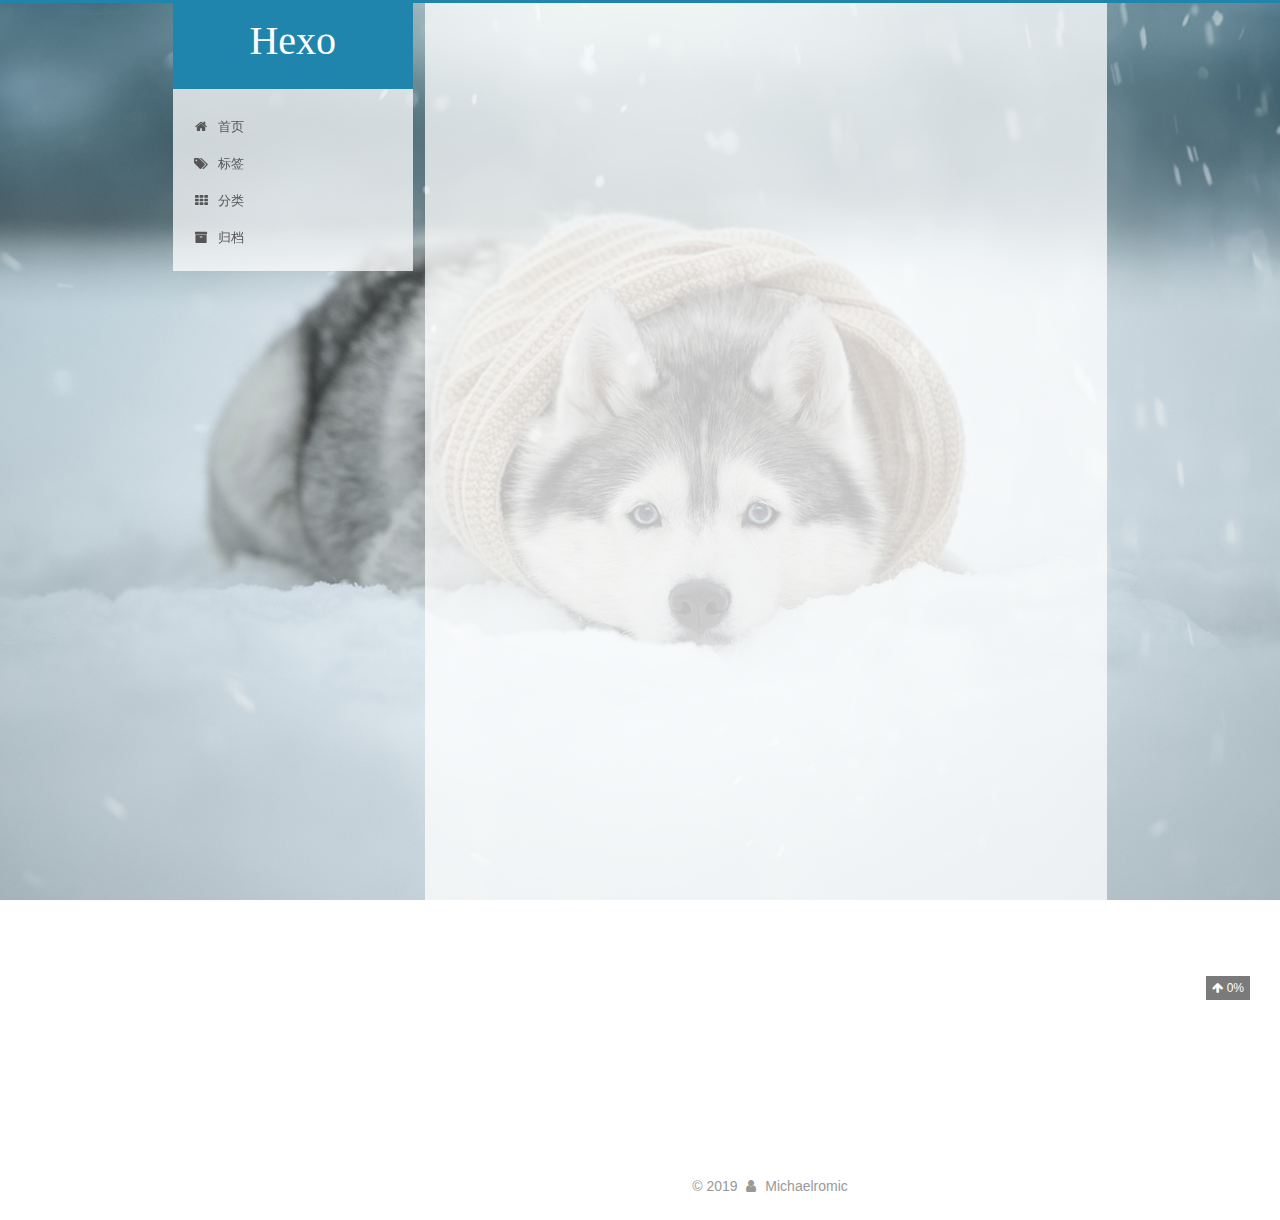
==== index.html @ 10922051 "Site updated: 2019-02-27 09:35:10" ====
<!DOCTYPE html>



  


<html class="theme-next pisces use-motion" lang="zh-Hans">
<head><meta name="generator" content="Hexo 3.8.0">
  <meta charset="UTF-8">
<meta http-equiv="X-UA-Compatible" content="IE=edge">
<meta name="viewport" content="width=device-width, initial-scale=1, maximum-scale=1">
<meta name="theme-color" content="#222">









<meta http-equiv="Cache-Control" content="no-transform">
<meta http-equiv="Cache-Control" content="no-siteapp">
















  
  
  <link href="/lib/fancybox/source/jquery.fancybox.css?v=2.1.5" rel="stylesheet" type="text/css">







<link href="/lib/font-awesome/css/font-awesome.min.css?v=4.6.2" rel="stylesheet" type="text/css">

<link href="/css/main.css?v=5.1.4" rel="stylesheet" type="text/css">


  <link rel="apple-touch-icon" sizes="180x180" href="/images/apple-touch-icon-next.png?v=5.1.4">


  <link rel="icon" type="image/png" sizes="32x32" href="/images/favicon-32x32-next.png?v=5.1.4">


  <link rel="icon" type="image/png" sizes="16x16" href="/images/favicon-16x16-next.png?v=5.1.4">


  <link rel="mask-icon" href="/images/logo.svg?v=5.1.4" color="#222">





  <meta name="keywords" content="Hexo, NexT">










<meta property="og:type" content="website">
<meta property="og:title" content="Hexo">
<meta property="og:url" content="http://yoursite.com/index.html">
<meta property="og:site_name" content="Hexo">
<meta property="og:locale" content="zh-Hans">
<meta name="twitter:card" content="summary">
<meta name="twitter:title" content="Hexo">



<script type="text/javascript" id="hexo.configurations">
  var NexT = window.NexT || {};
  var CONFIG = {
    root: '/',
    scheme: 'Pisces',
    version: '5.1.4',
    sidebar: {"position":"left","display":"post","offset":12,"b2t":false,"scrollpercent":true,"onmobile":false},
    fancybox: true,
    tabs: true,
    motion: {"enable":true,"async":false,"transition":{"post_block":"fadeIn","post_header":"slideDownIn","post_body":"slideDownIn","coll_header":"slideLeftIn","sidebar":"slideUpIn"}},
    duoshuo: {
      userId: '0',
      author: '博主'
    },
    algolia: {
      applicationID: '',
      apiKey: '',
      indexName: '',
      hits: {"per_page":10},
      labels: {"input_placeholder":"Search for Posts","hits_empty":"We didn't find any results for the search: ${query}","hits_stats":"${hits} results found in ${time} ms"}
    }
  };
</script>



  <link rel="canonical" href="http://yoursite.com/">





  <title>Hexo</title>
  








</head>

<body itemscope itemtype="http://schema.org/WebPage" lang="zh-Hans">

  
  
    
  

  <div class="container sidebar-position-left 
  page-home">
    <div class="headband"></div>

    <header id="header" class="header" itemscope itemtype="http://schema.org/WPHeader">
      <div class="header-inner"><div class="site-brand-wrapper">
  <div class="site-meta ">
    

    <div class="custom-logo-site-title">
      <a href="/" class="brand" rel="start">
        <span class="logo-line-before"><i></i></span>
        <span class="site-title">Hexo</span>
        <span class="logo-line-after"><i></i></span>
      </a>
    </div>
      
        <p class="site-subtitle"></p>
      
  </div>

  <div class="site-nav-toggle">
    <button>
      <span class="btn-bar"></span>
      <span class="btn-bar"></span>
      <span class="btn-bar"></span>
    </button>
  </div>
</div>

<nav class="site-nav">
  

  
    <ul id="menu" class="menu">
      
        
        <li class="menu-item menu-item-home">
          <a href="/" rel="section">
            
              <i class="menu-item-icon fa fa-fw fa-home"></i> <br>
            
            首页
          </a>
        </li>
      
        
        <li class="menu-item menu-item-tags">
          <a href="/tags/" rel="section">
            
              <i class="menu-item-icon fa fa-fw fa-tags"></i> <br>
            
            标签
          </a>
        </li>
      
        
        <li class="menu-item menu-item-categories">
          <a href="/categories/" rel="section">
            
              <i class="menu-item-icon fa fa-fw fa-th"></i> <br>
            
            分类
          </a>
        </li>
      
        
        <li class="menu-item menu-item-archives">
          <a href="/archives/" rel="section">
            
              <i class="menu-item-icon fa fa-fw fa-archive"></i> <br>
            
            归档
          </a>
        </li>
      

      
    </ul>
  

  
</nav>



 </div>
    </header>

    <main id="main" class="main">
      <div class="main-inner">
        <div class="content-wrap">
          <div id="content" class="content">
            
  <section id="posts" class="posts-expand">
    
      

  

  
  
  

  <article class="post post-type-normal" itemscope itemtype="http://schema.org/Article">
  
  
  
  <div class="post-block">
    <link itemprop="mainEntityOfPage" href="http://yoursite.com/2019/02/26/hello-world/">

    <span hidden itemprop="author" itemscope itemtype="http://schema.org/Person">
      <meta itemprop="name" content="Michaelromic">
      <meta itemprop="description" content>
      <meta itemprop="image" content="/images/avatar.jpg">
    </span>

    <span hidden itemprop="publisher" itemscope itemtype="http://schema.org/Organization">
      <meta itemprop="name" content="Hexo">
    </span>

    
      <header class="post-header">

        
        
          <h1 class="post-title" itemprop="name headline">
                
                <a class="post-title-link" href="/2019/02/26/hello-world/" itemprop="url">Hello World</a></h1>
        

        <div class="post-meta">
          <span class="post-time">
            
              <span class="post-meta-item-icon">
                <i class="fa fa-calendar-o"></i>
              </span>
              
                <span class="post-meta-item-text">发表于</span>
              
              <time title="创建于" itemprop="dateCreated datePublished" datetime="2019-02-26T15:35:33+08:00">
                2019-02-26
              </time>
            

            

            
          </span>

          

          
            
          

          
          

          

          

          

        </div>
      </header>
    

    
    
    
    <div class="post-body" itemprop="articleBody">

      
      

      
        
          
            <p>Welcome to <a href="https://hexo.io/" target="_blank" rel="noopener">Hexo</a>! This is your very first post. Check <a href="https://hexo.io/docs/" target="_blank" rel="noopener">documentation</a> for more info. If you get any problems when using Hexo, you can find the answer in <a href="https://hexo.io/docs/troubleshooting.html" target="_blank" rel="noopener">troubleshooting</a> or you can ask me on <a href="https://github.com/hexojs/hexo/issues" target="_blank" rel="noopener">GitHub</a>.</p>
<h2 id="Quick-Start"><a href="#Quick-Start" class="headerlink" title="Quick Start"></a>Quick Start</h2><h3 id="Create-a-new-post"><a href="#Create-a-new-post" class="headerlink" title="Create a new post"></a>Create a new post</h3><figure class="highlight bash"><table><tr><td class="gutter"><pre><span class="line">1</span><br></pre></td><td class="code"><pre><span class="line">$ hexo new <span class="string">"My New Post"</span></span><br></pre></td></tr></table></figure>
<p>More info: <a href="https://hexo.io/docs/writing.html" target="_blank" rel="noopener">Writing</a></p>
<h3 id="Run-server"><a href="#Run-server" class="headerlink" title="Run server"></a>Run server</h3><figure class="highlight bash"><table><tr><td class="gutter"><pre><span class="line">1</span><br></pre></td><td class="code"><pre><span class="line">$ hexo server</span><br></pre></td></tr></table></figure>
<p>More info: <a href="https://hexo.io/docs/server.html" target="_blank" rel="noopener">Server</a></p>
<h3 id="Generate-static-files"><a href="#Generate-static-files" class="headerlink" title="Generate static files"></a>Generate static files</h3><figure class="highlight bash"><table><tr><td class="gutter"><pre><span class="line">1</span><br></pre></td><td class="code"><pre><span class="line">$ hexo generate</span><br></pre></td></tr></table></figure>
<p>More info: <a href="https://hexo.io/docs/generating.html" target="_blank" rel="noopener">Generating</a></p>
<h3 id="Deploy-to-remote-sites"><a href="#Deploy-to-remote-sites" class="headerlink" title="Deploy to remote sites"></a>Deploy to remote sites</h3><figure class="highlight bash"><table><tr><td class="gutter"><pre><span class="line">1</span><br></pre></td><td class="code"><pre><span class="line">$ hexo deploy</span><br></pre></td></tr></table></figure>
<p>More info: <a href="https://hexo.io/docs/deployment.html" target="_blank" rel="noopener">Deployment</a></p>

          
        
      
    </div>
    
    
    

    

    

    

    <footer class="post-footer">
      

      

      

      
      
        <div class="post-eof"></div>
      
    </footer>
  </div>
  
  
  
  </article>


    
  </section>

  


          </div>
          


          

        </div>
        
          
  
  <div class="sidebar-toggle">
    <div class="sidebar-toggle-line-wrap">
      <span class="sidebar-toggle-line sidebar-toggle-line-first"></span>
      <span class="sidebar-toggle-line sidebar-toggle-line-middle"></span>
      <span class="sidebar-toggle-line sidebar-toggle-line-last"></span>
    </div>
  </div>

  <aside id="sidebar" class="sidebar">
    
    <div class="sidebar-inner">

      

      

      <section class="site-overview-wrap sidebar-panel sidebar-panel-active">
        <div class="site-overview">
          <div class="site-author motion-element" itemprop="author" itemscope itemtype="http://schema.org/Person">
            
              <img class="site-author-image" itemprop="image" src="/images/avatar.jpg" alt="Michaelromic">
            
              <p class="site-author-name" itemprop="name">Michaelromic</p>
              <p class="site-description motion-element" itemprop="description"></p>
          </div>

          <nav class="site-state motion-element">

            
              <div class="site-state-item site-state-posts">
              
                <a href="/archives/">
              
                  <span class="site-state-item-count">1</span>
                  <span class="site-state-item-name">日志</span>
                </a>
              </div>
            

            

            

          </nav>

          

          
            <div class="links-of-author motion-element">
                
                  <span class="links-of-author-item">
                    <a href="https://github.com/Michaelromic" target="_blank" title="GitHub">
                      
                        <i class="fa fa-fw fa-github"></i>GitHub</a>
                  </span>
                
            </div>
          

          
          

          
          

          

        </div>
      </section>

      

      

    </div>
  </aside>


        
      </div>
    </main>

    <footer id="footer" class="footer">
      <div class="footer-inner">
        <div class="copyright">&copy; <span itemprop="copyrightYear">2019</span>
  <span class="with-love">
    <i class="fa fa-user"></i>
  </span>
  <span class="author" itemprop="copyrightHolder">Michaelromic</span>

  
</div>









        







        
      </div>
    </footer>

    
      <div class="back-to-top">
        <i class="fa fa-arrow-up"></i>
        
          <span id="scrollpercent"><span>0</span>%</span>
        
      </div>
    

    

  </div>

  

<script type="text/javascript">
  if (Object.prototype.toString.call(window.Promise) !== '[object Function]') {
    window.Promise = null;
  }
</script>









  












  
  
    <script type="text/javascript" src="/lib/jquery/index.js?v=2.1.3"></script>
  

  
  
    <script type="text/javascript" src="/lib/fastclick/lib/fastclick.min.js?v=1.0.6"></script>
  

  
  
    <script type="text/javascript" src="/lib/jquery_lazyload/jquery.lazyload.js?v=1.9.7"></script>
  

  
  
    <script type="text/javascript" src="/lib/velocity/velocity.min.js?v=1.2.1"></script>
  

  
  
    <script type="text/javascript" src="/lib/velocity/velocity.ui.min.js?v=1.2.1"></script>
  

  
  
    <script type="text/javascript" src="/lib/fancybox/source/jquery.fancybox.pack.js?v=2.1.5"></script>
  


  


  <script type="text/javascript" src="/js/src/utils.js?v=5.1.4"></script>

  <script type="text/javascript" src="/js/src/motion.js?v=5.1.4"></script>



  
  


  <script type="text/javascript" src="/js/src/affix.js?v=5.1.4"></script>

  <script type="text/javascript" src="/js/src/schemes/pisces.js?v=5.1.4"></script>



  

  


  <script type="text/javascript" src="/js/src/bootstrap.js?v=5.1.4"></script>



  


  




	





  





  












  





  

  

  

  
  

  

  

  

</body>
</html>
---- css/main.css ----
/* normalize.css v3.0.2 | MIT License | git.io/normalize */
html {
  font-family: sans-serif; /* 1 */
  -ms-text-size-adjust: 100%; /* 2 */
  -webkit-text-size-adjust: 100%; /* 2 */
}
body {
  margin: 0;
}
article,
aside,
details,
figcaption,
figure,
footer,
header,
hgroup,
main,
menu,
nav,
section,
summary {
  display: block;
}
audio,
canvas,
progress,
video {
  display: inline-block; /* 1 */
  vertical-align: baseline; /* 2 */
}
audio:not([controls]) {
  display: none;
  height: 0;
}
[hidden],
template {
  display: none;
}
a {
  background-color: transparent;
}
a:active,
a:hover {
  outline: 0;
}
abbr[title] {
  border-bottom: 1px dotted;
}
b,
strong {
  font-weight: bold;
}
dfn {
  font-style: italic;
}
h1 {
  font-size: 2em;
  margin: 0.67em 0;
}
mark {
  background: #ff0;
  color: #000;
}
small {
  font-size: 80%;
}
sub,
sup {
  font-size: 75%;
  line-height: 0;
  position: relative;
  vertical-align: baseline;
}
sup {
  top: -0.5em;
}
sub {
  bottom: -0.25em;
}
img {
  border: 0;
}
svg:not(:root) {
  overflow: hidden;
}
figure {
  margin: 1em 40px;
}
hr {
  -moz-box-sizing: content-box;
  box-sizing: content-box;
  height: 0;
}
pre {
  overflow: auto;
}
code,
kbd,
pre,
samp {
  font-family: monospace, monospace;
  font-size: 1em;
}
button,
input,
optgroup,
select,
textarea {
  color: inherit; /* 1 */
  font: inherit; /* 2 */
  margin: 0; /* 3 */
}
button {
  overflow: visible;
}
button,
select {
  text-transform: none;
}
button,
html input[type="button"],
input[type="reset"],
input[type="submit"] {
  -webkit-appearance: button; /* 2 */
  cursor: pointer; /* 3 */
}
button[disabled],
html input[disabled] {
  cursor: default;
}
button::-moz-focus-inner,
input::-moz-focus-inner {
  border: 0;
  padding: 0;
}
input {
  line-height: normal;
}
input[type="checkbox"],
input[type="radio"] {
  box-sizing: border-box; /* 1 */
  padding: 0; /* 2 */
}
input[type="number"]::-webkit-inner-spin-button,
input[type="number"]::-webkit-outer-spin-button {
  height: auto;
}
input[type="search"] {
  -webkit-appearance: textfield; /* 1 */
  -moz-box-sizing: content-box;
  -webkit-box-sizing: content-box; /* 2 */
  box-sizing: content-box;
}
input[type="search"]::-webkit-search-cancel-button,
input[type="search"]::-webkit-search-decoration {
  -webkit-appearance: none;
}
fieldset {
  border: 1px solid #c0c0c0;
  margin: 0 2px;
  padding: 0.35em 0.625em 0.75em;
}
legend {
  border: 0; /* 1 */
  padding: 0; /* 2 */
}
textarea {
  overflow: auto;
}
optgroup {
  font-weight: bold;
}
table {
  border-collapse: collapse;
  border-spacing: 0;
}
td,
th {
  padding: 0;
}
::selection {
  background: #262a30;
  color: #fff;
}
body {
  position: relative;
  font-family: 'Lato', "PingFang SC", "Microsoft YaHei", sans-serif;
  font-size: 14px;
  line-height: 2;
  color: #555;
  background: #f5f7f9;
}
@media (max-width: 767px) {
  body {
    padding-right: 0 !important;
  }
}
@media (min-width: 768px) and (max-width: 991px) {
  body {
    padding-right: 0 !important;
  }
}
@media (min-width: 1600px) {
  body {
    font-size: 16px;
  }
}
h1,
h2,
h3,
h4,
h5,
h6 {
  margin: 0;
  padding: 0;
  font-weight: bold;
  line-height: 1.5;
  font-family: 'Lato', "PingFang SC", "Microsoft YaHei", sans-serif;
}
h2,
h3,
h4,
h5,
h6 {
  margin: 20px 0 15px;
}
h1 {
  font-size: 22px;
}
@media (max-width: 767px) {
  h1 {
    font-size: 18px;
  }
}
h2 {
  font-size: 20px;
}
@media (max-width: 767px) {
  h2 {
    font-size: 16px;
  }
}
h3 {
  font-size: 18px;
}
@media (max-width: 767px) {
  h3 {
    font-size: 14px;
  }
}
h4 {
  font-size: 16px;
}
@media (max-width: 767px) {
  h4 {
    font-size: 12px;
  }
}
h5 {
  font-size: 14px;
}
@media (max-width: 767px) {
  h5 {
    font-size: 10px;
  }
}
h6 {
  font-size: 12px;
}
@media (max-width: 767px) {
  h6 {
    font-size: 8px;
  }
}
p {
  margin: 0 0 20px 0;
}
a {
  color: #555;
  text-decoration: none;
  outline: none;
  border-bottom: 1px solid #999;
  word-wrap: break-word;
}
a:hover {
  color: #222;
  border-bottom-color: #222;
}
blockquote {
  margin: 0;
  padding: 0;
}
img {
  display: block;
  margin: auto;
  max-width: 100%;
  height: auto;
}
hr {
  margin: 40px 0;
  height: 3px;
  border: none;
  background-color: #ddd;
  background-image: repeating-linear-gradient(-45deg, #fff, #fff 4px, transparent 4px, transparent 8px);
}
blockquote {
  padding: 0 15px;
  color: #666;
  border-left: 4px solid #ddd;
}
blockquote cite::before {
  content: "-";
  padding: 0 5px;
}
dt {
  font-weight: 700;
}
dd {
  margin: 0;
  padding: 0;
}
kbd {
  border: 1px solid #ccc;
  border-radius: 0.2em;
  box-shadow: 0.1em 0.1em 0.2em rgba(0,0,0,0.1);
  background-color: #f9f9f9;
  font-family: inherit;
  background-image: -webkit-linear-gradient(top, #eee, #fff, #eee);
  padding: 0.1em 0.3em;
  white-space: nowrap;
}
.text-left {
  text-align: left;
}
.text-center {
  text-align: center;
}
.text-right {
  text-align: right;
}
.text-justify {
  text-align: justify;
}
.text-nowrap {
  white-space: nowrap;
}
.text-lowercase {
  text-transform: lowercase;
}
.text-uppercase {
  text-transform: uppercase;
}
.text-capitalize {
  text-transform: capitalize;
}
.center-block {
  display: block;
  margin-left: auto;
  margin-right: auto;
}
.clearfix:before,
.clearfix:after {
  content: " ";
  display: table;
}
.clearfix:after {
  clear: both;
}
.pullquote {
  width: 45%;
}
.pullquote.left {
  float: left;
  margin-left: 5px;
  margin-right: 10px;
}
.pullquote.right {
  float: right;
  margin-left: 10px;
  margin-right: 5px;
}
.affix.affix.affix {
  position: fixed;
}
.translation {
  margin-top: -20px;
  font-size: 14px;
  color: #999;
}
.scrollbar-measure {
  width: 100px;
  height: 100px;
  overflow: scroll;
  position: absolute;
  top: -9999px;
}
.use-motion .motion-element {
  opacity: 0;
}
table {
  margin: 20px 0;
  width: 100%;
  border-collapse: collapse;
  border-spacing: 0;
  border: 1px solid #ddd;
  font-size: 14px;
  table-layout: fixed;
  word-wrap: break-all;
}
table>tbody>tr:nth-of-type(odd) {
  background-color: #f9f9f9;
}
table>tbody>tr:hover {
  background-color: #f5f5f5;
}
caption,
th,
td {
  padding: 8px;
  text-align: left;
  vertical-align: middle;
  font-weight: normal;
}
th,
td {
  border-bottom: 3px solid #ddd;
  border-right: 1px solid #eee;
}
th {
  padding-bottom: 10px;
  font-weight: 700;
}
td {
  border-bottom-width: 1px;
}
html,
body {
  height: 100%;
}
.container {
  position: relative;
  min-height: 100%;
}
.header-inner {
  margin: 0 auto;
  padding: 100px 0 70px;
  width: 700px;
}
@media (min-width: 1600px) {
  .container .header-inner {
    width: 900px;
  }
}
.main {
  padding-bottom: 150px;
}
.main-inner {
  margin: 0 auto;
  width: 700px;
}
@media (min-width: 1600px) {
  .container .main-inner {
    width: 900px;
  }
}
.footer {
  position: absolute;
  left: 0;
  bottom: 0;
  width: 100%;
  min-height: 50px;
}
.footer-inner {
  box-sizing: border-box;
  margin: 20px auto;
  width: 700px;
}
@media (min-width: 1600px) {
  .container .footer-inner {
    width: 900px;
  }
}
pre,
.highlight {
  overflow: auto;
  margin: 20px 0;
  padding: 0;
  font-size: 13px;
  color: #4d4d4c;
  background: #f7f7f7;
  line-height: 1.6;
}
pre,
code {
  font-family: consolas, Menlo, "PingFang SC", "Microsoft YaHei", monospace;
}
code {
  padding: 2px 4px;
  word-wrap: break-word;
  color: #555;
  background: #eee;
  border-radius: 3px;
  font-size: 13px;
}
pre {
  padding: 10px;
}
pre code {
  padding: 0;
  color: #4d4d4c;
  background: none;
  text-shadow: none;
}
.highlight {
  border-radius: 1px;
}
.highlight pre {
  border: none;
  margin: 0;
  padding: 10px 0;
}
.highlight table {
  margin: 0;
  width: auto;
  border: none;
}
.highlight td {
  border: none;
  padding: 0;
}
.highlight figcaption {
  font-size: 1em;
  color: #4d4d4c;
  line-height: 1em;
  margin-bottom: 1em;
}
.highlight figcaption:before,
.highlight figcaption:after {
  content: " ";
  display: table;
}
.highlight figcaption:after {
  clear: both;
}
.highlight figcaption a {
  float: right;
  color: #4d4d4c;
}
.highlight figcaption a:hover {
  border-bottom-color: #4d4d4c;
}
.highlight .gutter pre {
  padding-left: 10px;
  padding-right: 10px;
  color: #869194;
  text-align: right;
  background-color: #eff2f3;
}
.highlight .code pre {
  width: 100%;
  padding-left: 10px;
  padding-right: 10px;
  background-color: #f7f7f7;
}
.highlight .line {
  height: 20px;
}
.gutter {
  -webkit-user-select: none;
  -moz-user-select: none;
  -ms-user-select: none;
  user-select: none;
}
.gist table {
  width: auto;
}
.gist table td {
  border: none;
}
pre .deletion {
  background: #fdd;
}
pre .addition {
  background: #dfd;
}
pre .meta {
  color: #8959a8;
}
pre .comment {
  color: #8e908c;
}
pre .variable,
pre .attribute,
pre .tag,
pre .regexp,
pre .ruby .constant,
pre .xml .tag .title,
pre .xml .pi,
pre .xml .doctype,
pre .html .doctype,
pre .css .id,
pre .css .class,
pre .css .pseudo {
  color: #c82829;
}
pre .number,
pre .preprocessor,
pre .built_in,
pre .literal,
pre .params,
pre .constant,
pre .command {
  color: #f5871f;
}
pre .ruby .class .title,
pre .css .rules .attribute,
pre .string,
pre .value,
pre .inheritance,
pre .header,
pre .ruby .symbol,
pre .xml .cdata,
pre .special,
pre .number,
pre .formula {
  color: #718c00;
}
pre .title,
pre .css .hexcolor {
  color: #3e999f;
}
pre .function,
pre .python .decorator,
pre .python .title,
pre .ruby .function .title,
pre .ruby .title .keyword,
pre .perl .sub,
pre .javascript .title,
pre .coffeescript .title {
  color: #4271ae;
}
pre .keyword,
pre .javascript .function {
  color: #8959a8;
}
.full-image.full-image.full-image.full-image {
  border: none;
  max-width: 100%;
  width: auto;
  margin: 20px auto 25px;
}
@media (min-width: 992px) {
  .full-image.full-image.full-image.full-image {
    max-width: none;
    width: 118%;
    margin: 0 -9%;
  }
}
.blockquote-center,
.page-home .post-type-quote blockquote,
.page-post-detail .post-type-quote blockquote {
  position: relative;
  margin: 40px 0;
  padding: 0;
  border-left: none;
  text-align: center;
}
.blockquote-center::before,
.page-home .post-type-quote blockquote::before,
.page-post-detail .post-type-quote blockquote::before,
.blockquote-center::after,
.page-home .post-type-quote blockquote::after,
.page-post-detail .post-type-quote blockquote::after {
  position: absolute;
  content: ' ';
  display: block;
  width: 100%;
  height: 24px;
  opacity: 0.2;
  background-repeat: no-repeat;
  background-position: 0 -6px;
  background-size: 22px 22px;
}
.blockquote-center::before,
.page-home .post-type-quote blockquote::before,
.page-post-detail .post-type-quote blockquote::before {
  top: -20px;
  background-image: url("../images/quote-l.svg");
  border-top: 1px solid #ccc;
}
.blockquote-center::after,
.page-home .post-type-quote blockquote::after,
.page-post-detail .post-type-quote blockquote::after {
  bottom: -20px;
  background-image: url("../images/quote-r.svg");
  border-bottom: 1px solid #ccc;
  background-position: 100% 8px;
}
.blockquote-center p,
.page-home .post-type-quote blockquote p,
.page-post-detail .post-type-quote blockquote p,
.blockquote-center div,
.page-home .post-type-quote blockquote div,
.page-post-detail .post-type-quote blockquote div {
  text-align: center;
}
.post .post-body .group-picture img {
  box-sizing: border-box;
  padding: 0 3px;
  border: none;
}
.post .group-picture-row {
  overflow: hidden;
  margin-top: 6px;
}
.post .group-picture-row:first-child {
  margin-top: 0;
}
.post .group-picture-column {
  float: left;
}
.page-post-detail .post-body .group-picture-column {
  float: none;
  margin-top: 10px;
  width: auto !important;
}
.page-post-detail .post-body .group-picture-column img {
  margin: 0 auto;
}
.page-archive .group-picture-container {
  overflow: hidden;
}
.page-archive .group-picture-row {
  float: left;
}
.page-archive .group-picture-row:first-child {
  margin-top: 6px;
}
.page-archive .group-picture-column {
  max-width: 150px;
  max-height: 150px;
}
.post-body .note {
  position: relative;
  padding: 15px;
  margin-bottom: 20px;
  border: 1px solid #eee;
  border-left-width: 5px;
  border-radius: 3px;
}
.post-body .note h2,
.post-body .note h3,
.post-body .note h4,
.post-body .note h5,
.post-body .note h6 {
  margin-top: 0;
  margin-bottom: 0;
  border-bottom: initial;
  padding-top: 0 !important;
}
.post-body .note p:first-child,
.post-body .note ul:first-child,
.post-body .note ol:first-child,
.post-body .note table:first-child,
.post-body .note pre:first-child,
.post-body .note blockquote:first-child {
  margin-top: 0;
}
.post-body .note p:last-child,
.post-body .note ul:last-child,
.post-body .note ol:last-child,
.post-body .note table:last-child,
.post-body .note pre:last-child,
.post-body .note blockquote:last-child {
  margin-bottom: 0;
}
.post-body .note.default {
  border-left-color: #777;
}
.post-body .note.default h2,
.post-body .note.default h3,
.post-body .note.default h4,
.post-body .note.default h5,
.post-body .note.default h6 {
  color: #777;
}
.post-body .note.primary {
  border-left-color: #6f42c1;
}
.post-body .note.primary h2,
.post-body .note.primary h3,
.post-body .note.primary h4,
.post-body .note.primary h5,
.post-body .note.primary h6 {
  color: #6f42c1;
}
.post-body .note.info {
  border-left-color: #428bca;
}
.post-body .note.info h2,
.post-body .note.info h3,
.post-body .note.info h4,
.post-body .note.info h5,
.post-body .note.info h6 {
  color: #428bca;
}
.post-body .note.success {
  border-left-color: #5cb85c;
}
.post-body .note.success h2,
.post-body .note.success h3,
.post-body .note.success h4,
.post-body .note.success h5,
.post-body .note.success h6 {
  color: #5cb85c;
}
.post-body .note.warning {
  border-left-color: #f0ad4e;
}
.post-body .note.warning h2,
.post-body .note.warning h3,
.post-body .note.warning h4,
.post-body .note.warning h5,
.post-body .note.warning h6 {
  color: #f0ad4e;
}
.post-body .note.danger {
  border-left-color: #d9534f;
}
.post-body .note.danger h2,
.post-body .note.danger h3,
.post-body .note.danger h4,
.post-body .note.danger h5,
.post-body .note.danger h6 {
  color: #d9534f;
}
.post-body .label {
  display: inline;
  padding: 0 2px;
  white-space: nowrap;
}
.post-body .label.default {
  background-color: #f0f0f0;
}
.post-body .label.primary {
  background-color: #efe6f7;
}
.post-body .label.info {
  background-color: #e5f2f8;
}
.post-body .label.success {
  background-color: #e7f4e9;
}
.post-body .label.warning {
  background-color: #fcf6e1;
}
.post-body .label.danger {
  background-color: #fae8eb;
}
.post-body .tabs {
  position: relative;
  display: block;
  margin-bottom: 20px;
  padding-top: 10px;
}
.post-body .tabs ul.nav-tabs {
  margin: 0;
  padding: 0;
  display: flex;
  margin-bottom: -1px;
}
@media (max-width: 413px) {
  .post-body .tabs ul.nav-tabs {
    display: block;
    margin-bottom: 5px;
  }
}
.post-body .tabs ul.nav-tabs li.tab {
  list-style-type: none !important;
  margin: 0 0.25em 0 0;
  border-top: 3px solid transparent;
  border-left: 1px solid transparent;
  border-right: 1px solid transparent;
}
@media (max-width: 413px) {
  .post-body .tabs ul.nav-tabs li.tab {
    margin: initial;
    border-top: 1px solid transparent;
    border-left: 3px solid transparent;
    border-right: 1px solid transparent;
    border-bottom: 1px solid transparent;
  }
}
.post-body .tabs ul.nav-tabs li.tab a {
  outline: 0;
  border-bottom: initial;
  display: block;
  line-height: 1.8em;
  padding: 0.25em 0.75em;
  transition-duration: 0.2s;
  transition-timing-function: ease-out;
  transition-delay: 0s;
}
.post-body .tabs ul.nav-tabs li.tab a i {
  width: 1.285714285714286em;
}
.post-body .tabs ul.nav-tabs li.tab.active {
  border-top: 3px solid #fc6423;
  border-left: 1px solid #ddd;
  border-right: 1px solid #ddd;
  background-color: #fff;
}
@media (max-width: 413px) {
  .post-body .tabs ul.nav-tabs li.tab.active {
    border-top: 1px solid #ddd;
    border-left: 3px solid #fc6423;
    border-right: 1px solid #ddd;
    border-bottom: 1px solid #ddd;
  }
}
.post-body .tabs ul.nav-tabs li.tab.active a {
  cursor: default;
  color: #555;
}
.post-body .tabs .tab-content {
  background-color: #fff;
}
.post-body .tabs .tab-content .tab-pane {
  border: 1px solid #ddd;
  padding: 20px 20px 0 20px;
}
.post-body .tabs .tab-content .tab-pane:not(.active) {
  display: none !important;
}
.post-body .tabs .tab-content .tab-pane.active {
  display: block !important;
}
.btn {
  display: inline-block;
  padding: 0 20px;
  font-size: 14px;
  color: #555;
  background: #fff;
  border: 2px solid #555;
  text-decoration: none;
  border-radius: 2px;
  transition-property: background-color;
  transition-duration: 0.2s;
  transition-timing-function: ease-in-out;
  transition-delay: 0s;
  line-height: 2;
}
.btn:hover {
  border-color: #222;
  color: #fff;
  background: #222;
}
.btn +.btn {
  margin: 0 0 8px 8px;
}
.btn .fa-fw {
  width: 1.285714285714286em;
  text-align: left;
}
.btn-bar {
  display: block;
  width: 22px;
  height: 2px;
  background: #555;
  border-radius: 1px;
}
.btn-bar+.btn-bar {
  margin-top: 4px;
}
.pagination {
  margin: 120px 0 40px;
  text-align: center;
  border-top: 1px solid #eee;
}
.page-number-basic,
.pagination .prev,
.pagination .next,
.pagination .page-number,
.pagination .space {
  display: inline-block;
  position: relative;
  top: -1px;
  margin: 0 10px;
  padding: 0 11px;
}
@media (max-width: 767px) {
  .page-number-basic,
  .pagination .prev,
  .pagination .next,
  .pagination .page-number,
  .pagination .space {
    margin: 0 5px;
  }
}
.pagination .prev,
.pagination .next,
.pagination .page-number {
  border-bottom: 0;
  border-top: 1px solid #eee;
  transition-property: border-color;
  transition-duration: 0.2s;
  transition-timing-function: ease-in-out;
  transition-delay: 0s;
}
.pagination .prev:hover,
.pagination .next:hover,
.pagination .page-number:hover {
  border-top-color: #222;
}
.pagination .space {
  padding: 0;
  margin: 0;
}
.pagination .prev {
  margin-left: 0;
}
.pagination .next {
  margin-right: 0;
}
.pagination .page-number.current {
  color: #fff;
  background: #ccc;
  border-top-color: #ccc;
}
@media (max-width: 767px) {
  .pagination {
    border-top: none;
  }
  .pagination .prev,
  .pagination .next,
  .pagination .page-number {
    margin-bottom: 10px;
    border-top: 0;
    border-bottom: 1px solid #eee;
    padding: 0 10px;
  }
  .pagination .prev:hover,
  .pagination .next:hover,
  .pagination .page-number:hover {
    border-bottom-color: #222;
  }
}
.comments {
  margin: 60px 20px 0;
}
.tag-cloud {
  text-align: center;
}
.tag-cloud a {
  display: inline-block;
  margin: 10px;
}
.back-to-top {
  box-sizing: border-box;
  position: fixed;
  bottom: -100px;
  right: 30px;
  z-index: 1050;
  padding: 0 6px;
  width: initial;
  background: #222;
  font-size: 12px;
  opacity: 0.6;
  color: #fff;
  cursor: pointer;
  text-align: center;
  -webkit-transform: translateZ(0);
  transition-property: bottom;
  transition-duration: 0.2s;
  transition-timing-function: ease-in-out;
  transition-delay: 0s;
}
@media (min-width: 768px) and (max-width: 991px) {
  .back-to-top {
    display: none !important;
  }
}
@media (max-width: 767px) {
  .back-to-top {
    display: none !important;
  }
}
.back-to-top.back-to-top-on {
  bottom: 30px;
}
.header {
  background: transparent;
}
.header-inner {
  position: relative;
}
.headband {
  height: 3px;
  background: #1f85ad;
}
.site-meta {
  margin: 0;
  text-align: center;
}
@media (max-width: 767px) {
  .site-meta {
    text-align: center;
  }
}
.brand {
  position: relative;
  display: inline-block;
  padding: 0 40px;
  color: #fff;
  background: #222;
  border-bottom: none;
}
.brand:hover {
  color: #fff;
}
.logo {
  display: inline-block;
  margin-right: 5px;
  line-height: 36px;
  vertical-align: top;
}
.site-title {
  display: inline-block;
  vertical-align: top;
  line-height: 36px;
  font-size: 20px;
  font-weight: normal;
  font-family: 'Lato', "PingFang SC", "Microsoft YaHei", sans-serif;
}
.site-subtitle {
  margin-top: 10px;
  font-size: 13px;
  color: #ddd;
}
.use-motion .brand {
  opacity: 0;
}
.use-motion .logo,
.use-motion .site-title,
.use-motion .site-subtitle {
  opacity: 0;
  position: relative;
  top: -10px;
}
.site-nav-toggle {
  display: none;
  position: absolute;
  top: 10px;
  left: 10px;
}
@media (max-width: 767px) {
  .site-nav-toggle {
    display: block;
  }
}
.site-nav-toggle button {
  margin-top: 2px;
  padding: 9px 10px;
  background: transparent;
  border: none;
}
@media (max-width: 767px) {
  .site-nav {
    display: none;
    margin: 0 -10px;
    padding: 0 10px;
    clear: both;
    border-top: 1px solid #ddd;
  }
}
@media (min-width: 768px) and (max-width: 991px) {
  .site-nav {
    display: block !important;
  }
}
@media (min-width: 992px) {
  .site-nav {
    display: block !important;
  }
}
.menu {
  margin-top: 20px;
  padding-left: 0;
  text-align: center;
}
.menu .menu-item {
  display: inline-block;
  margin: 0 10px;
  list-style: none;
}
@media screen and (max-width: 767px) {
  .menu .menu-item {
    margin-top: 10px;
  }
}
.menu .menu-item a {
  display: block;
  font-size: 13px;
  line-height: inherit;
  border-bottom: 1px solid transparent;
  transition-property: border-color;
  transition-duration: 0.2s;
  transition-timing-function: ease-in-out;
  transition-delay: 0s;
}
.menu .menu-item a:hover,
.menu-item-active a {
  border-bottom-color: #222;
}
.menu .menu-item .fa {
  margin-right: 5px;
}
.use-motion .menu-item {
  opacity: 0;
}
.post-body {
  font-family: 'Lato', "PingFang SC", "Microsoft YaHei", sans-serif;
}
@media (max-width: 767px) {
  .post-body {
    word-break: break-word;
  }
}
.post-body .fancybox img {
  display: block !important;
  margin: 0 auto;
  cursor: pointer;
  cursor: zoom-in;
  cursor: -webkit-zoom-in;
}
.post-body .image-caption,
.post-body .figure .caption {
  margin: -20px auto 15px;
  text-align: center;
  font-size: 14px;
  color: #999;
  font-weight: bold;
  line-height: 1;
}
.post-sticky-flag {
  display: inline-block;
  font-size: 16px;
  -ms-transform: rotate(30deg);
  -webkit-transform: rotate(30deg);
  -moz-transform: rotate(30deg);
  -ms-transform: rotate(30deg);
  -o-transform: rotate(30deg);
  transform: rotate(30deg);
}
.use-motion .post-block,
.use-motion .pagination,
.use-motion .comments {
  opacity: 0;
}
.use-motion .post-header {
  opacity: 0;
}
.use-motion .post-body {
  opacity: 0;
}
.use-motion .collection-title {
  opacity: 0;
}
.posts-expand {
  padding-top: 40px;
}
@media (max-width: 767px) {
  .posts-expand {
    margin: 0 20px;
  }
  .post-body pre .gutter pre {
    padding-right: 10px;
  }
  .post-body .highlight {
    margin-left: 0px;
    margin-right: 0px;
    padding: 0;
  }
  .post-body .highlight .gutter pre {
    padding-right: 10px;
  }
}
@media (min-width: 992px) {
  .posts-expand .post-body {
    text-align: justify;
  }
}
.posts-expand .post-body h2,
.posts-expand .post-body h3,
.posts-expand .post-body h4,
.posts-expand .post-body h5,
.posts-expand .post-body h6 {
  padding-top: 10px;
}
.posts-expand .post-body h2 .header-anchor,
.posts-expand .post-body h3 .header-anchor,
.posts-expand .post-body h4 .header-anchor,
.posts-expand .post-body h5 .header-anchor,
.posts-expand .post-body h6 .header-anchor {
  float: right;
  margin-left: 10px;
  color: #ccc;
  border-bottom-style: none;
  visibility: hidden;
}
.posts-expand .post-body h2 .header-anchor:hover,
.posts-expand .post-body h3 .header-anchor:hover,
.posts-expand .post-body h4 .header-anchor:hover,
.posts-expand .post-body h5 .header-anchor:hover,
.posts-expand .post-body h6 .header-anchor:hover {
  color: inherit;
}
.posts-expand .post-body h2:hover .header-anchor,
.posts-expand .post-body h3:hover .header-anchor,
.posts-expand .post-body h4:hover .header-anchor,
.posts-expand .post-body h5:hover .header-anchor,
.posts-expand .post-body h6:hover .header-anchor {
  visibility: visible;
}
.posts-expand .post-body ul li {
  list-style: circle;
}
.posts-expand .post-body img {
  box-sizing: border-box;
  margin: auto;
  padding: 3px;
  border: 1px solid #ddd;
}
.posts-expand .post-body .fancybox img {
  margin: 0 auto 25px;
}
@media (max-width: 767px) {
  .posts-collapse {
    margin: 0 20px;
  }
  .posts-collapse .post-title,
  .posts-collapse .post-meta {
    display: block;
    width: auto;
    text-align: left;
  }
}
.posts-collapse {
  position: relative;
  z-index: 1010;
  margin-left: 55px;
}
.posts-collapse::after {
  content: " ";
  position: absolute;
  top: 20px;
  left: 0;
  margin-left: -2px;
  width: 4px;
  height: 100%;
  background: #f5f5f5;
  z-index: -1;
}
@media (max-width: 767px) {
  .posts-collapse {
    margin: 0 20px;
  }
}
.posts-collapse .collection-title {
  position: relative;
  margin: 60px 0;
}
.posts-collapse .collection-title h1,
.posts-collapse .collection-title h2 {
  margin-left: 20px;
}
.posts-collapse .collection-title small {
  color: #bbb;
  margin-left: 5px;
}
.posts-collapse .collection-title::before {
  content: " ";
  position: absolute;
  left: 0;
  top: 50%;
  margin-left: -4px;
  margin-top: -4px;
  width: 8px;
  height: 8px;
  background: #bbb;
  border-radius: 50%;
}
.posts-collapse .post {
  margin: 30px 0;
}
.posts-collapse .post-header {
  position: relative;
  transition-duration: 0.2s;
  transition-timing-function: ease-in-out;
  transition-delay: 0s;
  transition-property: border;
  border-bottom: 1px dashed #ccc;
}
.posts-collapse .post-header::before {
  content: " ";
  position: absolute;
  left: 0;
  top: 12px;
  width: 6px;
  height: 6px;
  margin-left: -4px;
  background: #bbb;
  border-radius: 50%;
  border: 1px solid #fff;
  transition-duration: 0.2s;
  transition-timing-function: ease-in-out;
  transition-delay: 0s;
  transition-property: background;
}
.posts-collapse .post-header:hover {
  border-bottom-color: #666;
}
.posts-collapse .post-header:hover::before {
  background: #222;
}
.posts-collapse .post-meta {
  position: absolute;
  font-size: 12px;
  left: 20px;
  top: 5px;
}
.posts-collapse .post-comments-count {
  display: none;
}
.posts-collapse .post-title {
  margin-left: 60px;
  font-size: 16px;
  font-weight: normal;
  line-height: inherit;
}
.posts-collapse .post-title::after {
  margin-left: 3px;
  opacity: 0.6;
}
.posts-collapse .post-title a {
  color: #666;
  border-bottom: none;
}
.page-home .post-type-quote .post-header,
.page-post-detail .post-type-quote .post-header,
.page-home .post-type-quote .post-tags,
.page-post-detail .post-type-quote .post-tags {
  display: none;
}
.posts-expand .post-title {
  text-align: center;
  word-break: break-word;
  font-weight: 400;
}
.posts-expand .post-title-link {
  display: inline-block;
  position: relative;
  color: #555;
  border-bottom: none;
  line-height: 1.2;
  vertical-align: top;
}
.posts-expand .post-title-link::before {
  content: "";
  position: absolute;
  width: 100%;
  height: 2px;
  bottom: 0;
  left: 0;
  background-color: #000;
  visibility: hidden;
  -webkit-transform: scaleX(0);
  -moz-transform: scaleX(0);
  -ms-transform: scaleX(0);
  -o-transform: scaleX(0);
  transform: scaleX(0);
  transition-duration: 0.2s;
  transition-timing-function: ease-in-out;
  transition-delay: 0s;
}
.posts-expand .post-title-link:hover::before {
  visibility: visible;
  -webkit-transform: scaleX(1);
  -moz-transform: scaleX(1);
  -ms-transform: scaleX(1);
  -o-transform: scaleX(1);
  transform: scaleX(1);
}
.posts-expand .post-title-link .fa {
  font-size: 16px;
}
.posts-expand .post-meta {
  margin: 3px 0 60px 0;
  color: #999;
  font-family: 'Lato', "PingFang SC", "Microsoft YaHei", sans-serif;
  font-size: 12px;
  text-align: center;
}
.posts-expand .post-meta .post-category-list {
  display: inline-block;
  margin: 0;
  padding: 3px;
}
.posts-expand .post-meta .post-category-list-link {
  color: #999;
}
.posts-expand .post-meta .post-description {
  font-size: 14px;
  margin-top: 2px;
}
.post-meta-divider {
  margin: 0 0.5em;
}
.post-meta-item-icon {
  margin-right: 3px;
}
@media (min-width: 768px) and (max-width: 991px) {
  .post-meta-item-icon {
    display: inline-block;
  }
}
@media (max-width: 767px) {
  .post-meta-item-icon {
    display: inline-block;
  }
}
@media (min-width: 768px) and (max-width: 991px) {
  .post-meta-item-text {
    display: none;
  }
}
@media (max-width: 767px) {
  .post-meta-item-text {
    display: none;
  }
}
@media (max-width: 767px) {
  .posts-expand .post-comments-count {
    display: none;
  }
}
.post-button {
  margin-top: 40px;
}
.posts-expand .post-tags {
  margin-top: 40px;
  text-align: center;
}
.posts-expand .post-tags a {
  display: inline-block;
  margin-right: 10px;
  font-size: 13px;
}
.post-nav {
  display: table;
  margin-top: 15px;
  width: 100%;
  border-top: 1px solid #eee;
}
.post-nav-divider {
  display: table-cell;
  width: 10%;
}
.post-nav-item {
  display: table-cell;
  padding: 10px 0 0 0;
  width: 45%;
  vertical-align: top;
}
.post-nav-item a {
  position: relative;
  display: block;
  line-height: 25px;
  font-size: 14px;
  color: #555;
  border-bottom: none;
}
.post-nav-item a:hover {
  color: #222;
  border-bottom: none;
}
.post-nav-item a:active {
  top: 2px;
}
.post-nav-item .fa {
  position: absolute;
  top: 8px;
  left: 0;
  font-size: 12px;
}
.post-nav-next a {
  padding-left: 15px;
}
.post-nav-prev {
  text-align: right;
}
.post-nav-prev a {
  padding-right: 15px;
}
.post-nav-prev .fa {
  right: 0;
  left: auto;
}
.posts-expand .post-eof {
  display: block;
  margin: 80px auto 60px;
  width: 8%;
  height: 1px;
  background: #ccc;
  text-align: center;
}
.post:last-child .post-eof.post-eof.post-eof {
  display: none;
}
.post-gallery {
  display: table;
  table-layout: fixed;
  width: 100%;
  border-collapse: separate;
}
.post-gallery-row {
  display: table-row;
}
.post-gallery .post-gallery-img {
  display: table-cell;
  text-align: center;
  vertical-align: middle;
  border: none;
}
.post-gallery .post-gallery-img img {
  max-width: 100%;
  max-height: 100%;
  border: none;
}
.fancybox-close,
.fancybox-close:hover {
  border: none;
}
.rtl.post-body p,
.rtl.post-body a,
.rtl.post-body h1,
.rtl.post-body h2,
.rtl.post-body h3,
.rtl.post-body h4,
.rtl.post-body h5,
.rtl.post-body h6,
.rtl.post-body li,
.rtl.post-body ul,
.rtl.post-body ol {
  direction: rtl;
  font-family: UKIJ Ekran;
}
.rtl.post-title {
  font-family: UKIJ Ekran;
}
.sidebar {
  position: fixed;
  right: 0;
  top: 0;
  bottom: 0;
  width: 0;
  z-index: 1040;
  box-shadow: inset 0 2px 6px #000;
  -webkit-transform: translateZ(0);
}
.sidebar a {
  color: #999;
  border-bottom-color: #555;
}
.sidebar a:hover {
  color: #eee;
}
@media (min-width: 768px) and (max-width: 991px) {
  .sidebar {
    display: none !important;
  }
}
@media (max-width: 767px) {
  .sidebar {
    display: none !important;
  }
}
.sidebar-inner {
  position: relative;
  padding: 20px 10px;
  color: #999;
  text-align: center;
}
.site-overview-wrap {
  overflow: hidden;
}
.site-overview {
  overflow-y: auto;
  overflow-x: hidden;
}
.sidebar-toggle {
  position: fixed;
  right: 30px;
  bottom: 45px;
  width: 14px;
  height: 14px;
  padding: 5px;
  background: #222;
  line-height: 0;
  z-index: 1050;
  cursor: pointer;
  -webkit-transform: translateZ(0);
}
@media (min-width: 768px) and (max-width: 991px) {
  .sidebar-toggle {
    display: none !important;
  }
}
@media (max-width: 767px) {
  .sidebar-toggle {
    display: none !important;
  }
}
.sidebar-toggle-line {
  position: relative;
  display: inline-block;
  vertical-align: top;
  height: 2px;
  width: 100%;
  background: #fff;
  margin-top: 3px;
}
.sidebar-toggle-line:first-child {
  margin-top: 0;
}
.site-author-image {
  display: block;
  margin: 0 auto;
  padding: 2px;
  max-width: 120px;
  height: auto;
  border: 1px solid #eee;
}
.site-author-name {
  margin: 0;
  text-align: center;
  color: #222;
  font-weight: 600;
}
.site-description {
  margin-top: 0;
  text-align: center;
  font-size: 13px;
  color: #999;
}
.site-state {
  overflow: hidden;
  line-height: 1.4;
  white-space: nowrap;
  text-align: center;
}
.site-state-item {
  display: inline-block;
  padding: 0 15px;
  border-left: 1px solid #eee;
}
.site-state-item:first-child {
  border-left: none;
}
.site-state-item a {
  border-bottom: none;
}
.site-state-item-count {
  display: block;
  text-align: center;
  color: inherit;
  font-weight: 600;
  font-size: 16px;
}
.site-state-item-name {
  font-size: 13px;
  color: #999;
}
.feed-link {
  margin-top: 20px;
}
.feed-link a {
  display: inline-block;
  padding: 0 15px;
  color: #fc6423;
  border: 1px solid #fc6423;
  border-radius: 4px;
}
.feed-link a i {
  color: #fc6423;
  font-size: 14px;
}
.feed-link a:hover {
  color: #fff;
  background: #fc6423;
}
.feed-link a:hover i {
  color: #fff;
}
.links-of-author {
  margin-top: 20px;
}
.links-of-author a {
  display: inline-block;
  vertical-align: middle;
  margin-right: 10px;
  margin-bottom: 10px;
  border-bottom-color: #555;
  font-size: 13px;
}
.links-of-author a:before {
  display: inline-block;
  vertical-align: middle;
  margin-right: 3px;
  content: " ";
  width: 4px;
  height: 4px;
  border-radius: 50%;
  background: #13fff2;
}
.links-of-blogroll {
  font-size: 13px;
}
.links-of-blogroll-title {
  margin-top: 20px;
  font-size: 14px;
  font-weight: 600;
}
.links-of-blogroll-list {
  margin: 0;
  padding: 0;
  list-style: none;
}
.links-of-blogroll-item {
  padding: 2px 10px;
}
.links-of-blogroll-item a {
  max-width: 280px;
  box-sizing: border-box;
  display: inline-block;
  overflow: hidden;
  white-space: nowrap;
  text-overflow: ellipsis;
}
.sidebar-nav {
  margin: 0 0 20px;
  padding-left: 0;
}
.sidebar-nav li {
  display: inline-block;
  cursor: pointer;
  border-bottom: 1px solid transparent;
  font-size: 14px;
  color: #555;
}
.sidebar-nav li:hover {
  color: #fc6423;
}
.page-post-detail .sidebar-nav-toc {
  padding: 0 5px;
}
.page-post-detail .sidebar-nav-overview {
  margin-left: 10px;
}
.sidebar-nav .sidebar-nav-active {
  color: #fc6423;
  border-bottom-color: #fc6423;
}
.sidebar-nav .sidebar-nav-active:hover {
  color: #fc6423;
}
.sidebar-panel {
  display: none;
}
.sidebar-panel-active {
  display: block;
}
.post-toc-empty {
  font-size: 14px;
  color: #666;
}
.post-toc-wrap {
  overflow: hidden;
}
.post-toc {
  overflow: auto;
}
.post-toc ol {
  margin: 0;
  padding: 0 2px 5px 10px;
  text-align: left;
  list-style: none;
  font-size: 14px;
}
.post-toc ol > ol {
  padding-left: 0;
}
.post-toc ol a {
  transition-duration: 0.2s;
  transition-timing-function: ease-in-out;
  transition-delay: 0s;
  transition-property: all;
  color: #666;
  border-bottom-color: #ccc;
}
.post-toc ol a:hover {
  color: #000;
  border-bottom-color: #000;
}
.post-toc .nav-item {
  overflow: hidden;
  text-overflow: ellipsis;
  text-align: justify;
  white-space: nowrap;
  line-height: 1.8;
}
.post-toc .nav .nav-child {
  display: none;
}
.post-toc .nav .active > .nav-child {
  display: block;
}
.post-toc .nav .active-current > .nav-child {
  display: block;
}
.post-toc .nav .active-current > .nav-child > .nav-item {
  display: block;
}
.post-toc .nav .active > a {
  color: #fc6423;
  border-bottom-color: #fc6423;
}
.post-toc .nav .active-current > a {
  color: #fc6423;
}
.post-toc .nav .active-current > a:hover {
  color: #fc6423;
}
.footer {
  font-size: 14px;
  color: #999;
}
.footer img {
  border: none;
}
.footer-inner {
  text-align: center;
}
.with-love {
  display: inline-block;
  margin: 0 5px;
}
.powered-by,
.theme-info {
  display: inline-block;
}
.cc-license {
  margin-top: 10px;
  text-align: center;
}
.cc-license .cc-opacity {
  opacity: 0.7;
  border-bottom: none;
}
.cc-license .cc-opacity:hover {
  opacity: 0.9;
}
.cc-license img {
  display: inline-block;
}
.theme-next #ds-thread #ds-reset {
  color: #555;
}
.theme-next #ds-thread #ds-reset .ds-replybox {
  margin-bottom: 30px;
}
.theme-next #ds-thread #ds-reset .ds-replybox .ds-avatar,
.theme-next #ds-reset .ds-avatar img {
  box-shadow: none;
}
.theme-next #ds-thread #ds-reset .ds-textarea-wrapper {
  border-color: #c7d4e1;
  background: none;
  border-top-right-radius: 3px;
  border-top-left-radius: 3px;
}
.theme-next #ds-thread #ds-reset .ds-textarea-wrapper textarea {
  height: 60px;
}
.theme-next #ds-reset .ds-rounded-top {
  border-radius: 0;
}
.theme-next #ds-thread #ds-reset .ds-post-toolbar {
  box-sizing: border-box;
  border: 1px solid #c7d4e1;
  background: #f6f8fa;
}
.theme-next #ds-thread #ds-reset .ds-post-options {
  height: 40px;
  border: none;
  background: none;
}
.theme-next #ds-thread #ds-reset .ds-toolbar-buttons {
  top: 11px;
}
.theme-next #ds-thread #ds-reset .ds-sync {
  top: 5px;
}
.theme-next #ds-thread #ds-reset .ds-post-button {
  top: 4px;
  right: 5px;
  width: 90px;
  height: 30px;
  border: 1px solid #c5ced7;
  border-radius: 3px;
  background-image: linear-gradient(#fbfbfc, #f5f7f9);
  color: #60676d;
}
.theme-next #ds-thread #ds-reset .ds-post-button:hover {
  background-position: 0 -30px;
  color: #60676d;
}
.theme-next #ds-thread #ds-reset .ds-comments-info {
  padding: 10px 0;
}
.theme-next #ds-thread #ds-reset .ds-sort {
  display: none;
}
.theme-next #ds-thread #ds-reset li.ds-tab a.ds-current {
  border: none;
  background: #f6f8fa;
  color: #60676d;
}
.theme-next #ds-thread #ds-reset li.ds-tab a.ds-current:hover {
  background-color: #e9f0f7;
  color: #60676d;
}
.theme-next #ds-thread #ds-reset li.ds-tab a {
  border-radius: 2px;
  padding: 5px;
}
.theme-next #ds-thread #ds-reset .ds-login-buttons p {
  color: #999;
  line-height: 36px;
}
.theme-next #ds-thread #ds-reset .ds-login-buttons .ds-service-list li {
  height: 28px;
}
.theme-next #ds-thread #ds-reset .ds-service-list a {
  background: none;
  padding: 5px;
  border: 1px solid;
  border-radius: 3px;
  text-align: center;
}
.theme-next #ds-thread #ds-reset .ds-service-list a:hover {
  color: #fff;
  background: #666;
}
.theme-next #ds-thread #ds-reset .ds-service-list .ds-weibo {
  color: #fc9b00;
  border-color: #fc9b00;
}
.theme-next #ds-thread #ds-reset .ds-service-list .ds-weibo:hover {
  background: #fc9b00;
}
.theme-next #ds-thread #ds-reset .ds-service-list .ds-qq {
  color: #60a3ec;
  border-color: #60a3ec;
}
.theme-next #ds-thread #ds-reset .ds-service-list .ds-qq:hover {
  background: #60a3ec;
}
.theme-next #ds-thread #ds-reset .ds-service-list .ds-renren {
  color: #2e7ac4;
  border-color: #2e7ac4;
}
.theme-next #ds-thread #ds-reset .ds-service-list .ds-renren:hover {
  background: #2e7ac4;
}
.theme-next #ds-thread #ds-reset .ds-service-list .ds-douban {
  color: #37994c;
  border-color: #37994c;
}
.theme-next #ds-thread #ds-reset .ds-service-list .ds-douban:hover {
  background: #37994c;
}
.theme-next #ds-thread #ds-reset .ds-service-list .ds-kaixin {
  color: #fef20d;
  border-color: #fef20d;
}
.theme-next #ds-thread #ds-reset .ds-service-list .ds-kaixin:hover {
  background: #fef20d;
}
.theme-next #ds-thread #ds-reset .ds-service-list .ds-netease {
  color: #f00;
  border-color: #f00;
}
.theme-next #ds-thread #ds-reset .ds-service-list .ds-netease:hover {
  background: #f00;
}
.theme-next #ds-thread #ds-reset .ds-service-list .ds-sohu {
  color: #ffcb05;
  border-color: #ffcb05;
}
.theme-next #ds-thread #ds-reset .ds-service-list .ds-sohu:hover {
  background: #ffcb05;
}
.theme-next #ds-thread #ds-reset .ds-service-list .ds-baidu {
  color: #2831e0;
  border-color: #2831e0;
}
.theme-next #ds-thread #ds-reset .ds-service-list .ds-baidu:hover {
  background: #2831e0;
}
.theme-next #ds-thread #ds-reset .ds-service-list .ds-google {
  color: #166bec;
  border-color: #166bec;
}
.theme-next #ds-thread #ds-reset .ds-service-list .ds-google:hover {
  background: #166bec;
}
.theme-next #ds-thread #ds-reset .ds-service-list .ds-weixin {
  color: #00ce0d;
  border-color: #00ce0d;
}
.theme-next #ds-thread #ds-reset .ds-service-list .ds-weixin:hover {
  background: #00ce0d;
}
.theme-next #ds-thread #ds-reset .ds-service-list .ds-more-services {
  border: none;
}
.theme-next #ds-thread #ds-reset .ds-service-list .ds-more-services:hover {
  background: none;
}
.theme-next #ds-reset .duoshuo-ua-admin {
  display: inline-block;
  color: #f00;
}
.theme-next #ds-reset .duoshuo-ua-platform,
.theme-next #ds-reset .duoshuo-ua-browser {
  color: #ccc;
}
.theme-next #ds-reset .duoshuo-ua-platform .fa,
.theme-next #ds-reset .duoshuo-ua-browser .fa {
  display: inline-block;
  margin-right: 3px;
}
.theme-next #ds-reset .duoshuo-ua-separator {
  display: inline-block;
  margin-left: 5px;
}
.theme-next .this_ua {
  background-color: #ccc !important;
  border-radius: 4px;
  padding: 0 5px !important;
  margin: 1px 1px !important;
  border: 1px solid #bbb !important;
  color: #fff;
  display: inline-block !important;
}
.theme-next .this_ua.admin {
  background-color: #d9534f !important;
  border-color: #d9534f !important;
}
.theme-next .this_ua.platform.iOS,
.theme-next .this_ua.platform.Mac,
.theme-next .this_ua.platform.Windows {
  background-color: #39b3d7 !important;
  border-color: #46b8da !important;
}
.theme-next .this_ua.platform.Linux {
  background-color: #3a3a3a !important;
  border-color: #1f1f1f !important;
}
.theme-next .this_ua.platform.Android {
  background-color: #00c47d !important;
  border-color: #01b171 !important;
}
.theme-next .this_ua.browser.Mobile,
.theme-next .this_ua.browser.Chrome {
  background-color: #5cb85c !important;
  border-color: #4cae4c !important;
}
.theme-next .this_ua.browser.Firefox {
  background-color: #f0ad4e !important;
  border-color: #eea236 !important;
}
.theme-next .this_ua.browser.Maxthon,
.theme-next .this_ua.browser.IE {
  background-color: #428bca !important;
  border-color: #357ebd !important;
}
.theme-next .this_ua.browser.baidu,
.theme-next .this_ua.browser.UCBrowser,
.theme-next .this_ua.browser.Opera {
  background-color: #d9534f !important;
  border-color: #d43f3a !important;
}
.theme-next .this_ua.browser.Android,
.theme-next .this_ua.browser.QQBrowser {
  background-color: #78ace9 !important;
  border-color: #4cae4c !important;
}
.post-spread {
  margin-top: 20px;
  text-align: center;
}
.jiathis_style {
  display: inline-block;
}
.jiathis_style a {
  border: none;
}
.fa {
  font-family: FontAwesome !important;
}
.post-spread {
  margin-top: 20px;
  text-align: center;
}
.bdshare-slide-button-box a {
  border: none;
}
.bdsharebuttonbox {
  display: inline-block;
}
.bdsharebuttonbox a {
  border: none;
}
.local-search-pop-overlay {
  position: fixed;
  width: 100%;
  height: 100%;
  top: 0;
  left: 0;
  z-index: 2080;
  background-color: rgba(0,0,0,0.3);
}
.local-search-popup {
  display: none;
  position: fixed;
  top: 10%;
  left: 50%;
  margin-left: -350px;
  width: 700px;
  height: 80%;
  padding: 0;
  background: #fff;
  color: #333;
  z-index: 9999;
  border-radius: 5px;
}
@media (max-width: 767px) {
  .local-search-popup {
    padding: 0;
    top: 0;
    left: 0;
    margin: 0;
    width: 100%;
    height: 100%;
    border-radius: 0;
  }
}
.local-search-popup ul.search-result-list {
  padding: 0;
  margin: 0 5px;
}
.local-search-popup p.search-result {
  border-bottom: 1px dashed #ccc;
  padding: 5px 0;
}
.local-search-popup a.search-result-title {
  font-weight: bold;
  font-size: 16px;
}
.local-search-popup .search-keyword {
  border-bottom: 1px dashed #f00;
  font-weight: bold;
  color: #f00;
}
.local-search-popup .local-search-header {
  padding: 5px;
  height: 36px;
  background: #f5f5f5;
  border-top-left-radius: 5px;
  border-top-right-radius: 5px;
}
.local-search-popup #local-search-result {
  overflow: auto;
  position: relative;
  padding: 5px 25px;
  height: calc(100% - 55px);
}
.local-search-popup .local-search-input-wrapper {
  display: inline-block;
  width: calc(100% - 90px);
  height: 36px;
  line-height: 36px;
  padding: 0 5px;
}
.local-search-popup .local-search-input-wrapper input {
  padding: 8px 0;
  height: 20px;
  display: block;
  width: 100%;
  outline: none;
  border: none;
  background: transparent;
  vertical-align: middle;
}
.local-search-popup .search-icon,
.local-search-popup .popup-btn-close {
  display: inline-block;
  font-size: 18px;
  color: #999;
  height: 36px;
  width: 18px;
  padding-left: 10px;
  padding-right: 10px;
}
.local-search-popup .search-icon {
  float: left;
}
.local-search-popup .popup-btn-close {
  border-left: 1px solid #eee;
  float: right;
  cursor: pointer;
}
.local-search-popup #no-result {
  position: absolute;
  left: 50%;
  top: 50%;
  -webkit-transform: translate(-50%, -50%);
  -webkit-transform: translate(-50%, -50%);
  -moz-transform: translate(-50%, -50%);
  -ms-transform: translate(-50%, -50%);
  -o-transform: translate(-50%, -50%);
  transform: translate(-50%, -50%);
  color: #ccc;
}
@media (min-width: 768px) and (max-width: 991px) {
  .busuanzi-count {
    width: auto;
  }
}
@media (max-width: 767px) {
  .busuanzi-count {
    width: auto;
  }
}
.site-uv,
.site-pv,
.page-pv {
  display: inline-block;
}
.site-uv .busuanzi-value,
.site-pv .busuanzi-value,
.page-pv .busuanzi-value {
  margin: 0 5px;
}
.site-uv {
  margin-right: 10px;
}
.site-uv::after {
  content: "|";
  padding-left: 10px;
}
.page-archive .archive-page-counter {
  position: relative;
  top: 3px;
  left: 20px;
}
@media (max-width: 767px) {
  .page-archive .archive-page-counter {
    top: 5px;
  }
}
.page-archive .posts-collapse .archive-move-on {
  position: absolute;
  top: 11px;
  left: 0;
  margin-left: -6px;
  width: 10px;
  height: 10px;
  opacity: 0.5;
  background: #555;
  border: 1px solid #fff;
  border-radius: 50%;
}
.category-all-page .category-all-title {
  text-align: center;
}
.category-all-page .category-all {
  margin-top: 20px;
}
.category-all-page .category-list {
  margin: 0;
  padding: 0;
  list-style: none;
}
.category-all-page .category-list-item {
  margin: 5px 10px;
}
.category-all-page .category-list-count {
  color: #bbb;
}
.category-all-page .category-list-count:before {
  display: inline;
  content: " (";
}
.category-all-page .category-list-count:after {
  display: inline;
  content: ") ";
}
.category-all-page .category-list-child {
  padding-left: 10px;
}
#schedule ul#event-list {
  padding-left: 30px;
}
#schedule ul#event-list hr {
  margin: 20px 0 45px 0 !important;
  background: #222;
}
#schedule ul#event-list hr:after {
  display: inline-block;
  content: 'NOW';
  background: #222;
  color: #fff;
  font-weight: bold;
  text-align: right;
  padding: 0 5px;
}
#schedule ul#event-list li.event {
  margin: 20px 0px;
  background: #f9f9f9;
  padding-left: 10px;
  min-height: 40px;
}
#schedule ul#event-list li.event h2.event-summary {
  margin: 0;
  padding-bottom: 3px;
}
#schedule ul#event-list li.event h2.event-summary:before {
  display: inline-block;
  font-family: FontAwesome;
  font-size: 8px;
  content: '\f111';
  vertical-align: middle;
  margin-right: 25px;
  color: #bbb;
}
#schedule ul#event-list li.event span.event-relative-time {
  display: inline-block;
  font-size: 12px;
  font-weight: 400;
  padding-left: 12px;
  color: #bbb;
}
#schedule ul#event-list li.event span.event-details {
  display: block;
  color: #bbb;
  margin-left: 56px;
  padding-top: 3px;
  padding-bottom: 6px;
  text-indent: -24px;
  line-height: 18px;
}
#schedule ul#event-list li.event span.event-details:before {
  text-indent: 0;
  display: inline-block;
  width: 14px;
  font-family: FontAwesome;
  text-align: center;
  margin-right: 9px;
  color: #bbb;
}
#schedule ul#event-list li.event span.event-details.event-location:before {
  content: '\f041';
}
#schedule ul#event-list li.event span.event-details.event-duration:before {
  content: '\f017';
}
#schedule ul#event-list li.event-past {
  background: #fcfcfc;
}
#schedule ul#event-list li.event-past > * {
  opacity: 0.6;
}
#schedule ul#event-list li.event-past h2.event-summary {
  color: #bbb;
}
#schedule ul#event-list li.event-past h2.event-summary:before {
  color: #dfdfdf;
}
#schedule ul#event-list li.event-now {
  background: #222;
  color: #fff;
  padding: 15px 0 15px 10px;
}
#schedule ul#event-list li.event-now h2.event-summary:before {
  -webkit-transform: scale(1.2);
  -moz-transform: scale(1.2);
  -ms-transform: scale(1.2);
  -o-transform: scale(1.2);
  transform: scale(1.2);
  color: #fff;
  animation: dot-flash 1s alternate infinite ease-in-out;
}
#schedule ul#event-list li.event-now * {
  color: #fff !important;
}
@-moz-keyframes dot-flash {
  from {
    opacity: 1;
    -webkit-transform: scale(1.1);
    -moz-transform: scale(1.1);
    -ms-transform: scale(1.1);
    -o-transform: scale(1.1);
    transform: scale(1.1);
  }
  to {
    opacity: 0;
    -webkit-transform: scale(1);
    -moz-transform: scale(1);
    -ms-transform: scale(1);
    -o-transform: scale(1);
    transform: scale(1);
  }
}
@-webkit-keyframes dot-flash {
  from {
    opacity: 1;
    -webkit-transform: scale(1.1);
    -moz-transform: scale(1.1);
    -ms-transform: scale(1.1);
    -o-transform: scale(1.1);
    transform: scale(1.1);
  }
  to {
    opacity: 0;
    -webkit-transform: scale(1);
    -moz-transform: scale(1);
    -ms-transform: scale(1);
    -o-transform: scale(1);
    transform: scale(1);
  }
}
@-o-keyframes dot-flash {
  from {
    opacity: 1;
    -webkit-transform: scale(1.1);
    -moz-transform: scale(1.1);
    -ms-transform: scale(1.1);
    -o-transform: scale(1.1);
    transform: scale(1.1);
  }
  to {
    opacity: 0;
    -webkit-transform: scale(1);
    -moz-transform: scale(1);
    -ms-transform: scale(1);
    -o-transform: scale(1);
    transform: scale(1);
  }
}
@keyframes dot-flash {
  from {
    opacity: 1;
    -webkit-transform: scale(1.1);
    -moz-transform: scale(1.1);
    -ms-transform: scale(1.1);
    -o-transform: scale(1.1);
    transform: scale(1.1);
  }
  to {
    opacity: 0;
    -webkit-transform: scale(1);
    -moz-transform: scale(1);
    -ms-transform: scale(1);
    -o-transform: scale(1);
    transform: scale(1);
  }
}
.page-post-detail .sidebar-toggle-line {
  background: #fc6423;
}
.page-post-detail .comments {
  overflow: hidden;
}
.header {
  position: relative;
  margin: 0 auto;
  width: 73%;
}
@media (min-width: 768px) and (max-width: 991px) {
  .header {
    width: auto;
  }
}
@media (max-width: 767px) {
  .header {
    width: auto;
  }
}
.header-inner {
  position: absolute;
  top: 0;
  overflow: hidden;
  padding: 0;
  width: 240px;
  background: rgba(255,255,255,0.75) none repeat scroll !important;
  box-shadow: initial;
  border-radius: initial;
}
@media (min-width: 1600px) {
  .container .header-inner {
    width: 240px;
  }
}
@media (min-width: 768px) and (max-width: 991px) {
  .header-inner {
    position: relative;
    width: auto;
    border-radius: initial;
  }
}
@media (max-width: 767px) {
  .header-inner {
    position: relative;
    width: auto;
    border-radius: initial;
  }
}
.main:before,
.main:after {
  content: " ";
  display: table;
}
.main:after {
  clear: both;
}
@media (min-width: 768px) and (max-width: 991px) {
  .main {
    padding-bottom: 100px;
  }
}
@media (max-width: 767px) {
  .main {
    padding-bottom: 100px;
  }
}
.container .main-inner {
  width: 73%;
}
@media (min-width: 768px) and (max-width: 991px) {
  .container .main-inner {
    width: auto;
  }
}
@media (max-width: 767px) {
  .container .main-inner {
    width: auto;
  }
}
.content-wrap {
  float: right;
  box-sizing: border-box;
  padding: 40px;
  width: calc(100% - 252px);
  background: rgba(255,255,255,0.75) none repeat scroll !important;
  min-height: 700px;
  box-shadow: initial;
  border-radius: initial;
}
@media (min-width: 768px) and (max-width: 991px) {
  .content-wrap {
    width: 100%;
    padding: 20px;
    border-radius: initial;
  }
}
@media (max-width: 767px) {
  .content-wrap {
    width: 100%;
    padding: 20px;
    min-height: auto;
    border-radius: initial;
  }
}
.sidebar {
  position: static;
  float: left;
  margin-top: 300px;
  width: 240px;
  box-shadow: none;
}
@media (min-width: 768px) and (max-width: 991px) {
  .sidebar {
    display: none;
  }
}
@media (max-width: 767px) {
  .sidebar {
    display: none;
  }
}
.sidebar-toggle {
  display: none;
}
.footer-inner {
  width: 960px;
  padding-left: 260px;
}
@media (min-width: 768px) and (max-width: 991px) {
  .footer-inner {
    width: auto;
    padding-left: 0 !important;
    padding-right: 0 !important;
  }
}
@media (max-width: 767px) {
  .footer-inner {
    width: auto;
    padding-left: 0 !important;
    padding-right: 0 !important;
  }
}
.sidebar-position-right .header-inner {
  right: 0;
}
.sidebar-position-right .content-wrap {
  float: left;
}
.sidebar-position-right .sidebar {
  float: right;
}
.sidebar-position-right .footer-inner {
  padding-left: 0;
  padding-right: 260px;
}
.site-brand-wrapper {
  position: relative;
}
.site-meta {
  padding: 20px 0;
  color: #fff;
  background: #1f85ad;
}
@media (min-width: 768px) and (max-width: 991px) {
  .site-meta {
    box-shadow: 0 0 16px rgba(0,0,0,0.5);
  }
}
@media (max-width: 767px) {
  .site-meta {
    box-shadow: 0 0 16px rgba(0,0,0,0.5);
  }
}
.brand {
  padding: 0;
  background: none;
}
.brand:hover {
  color: #fff;
}
.site-subtitle {
  margin: 10px 10px 0;
  font-weight: initial;
}
.site-search form {
  display: none;
}
.site-nav {
  border-top: none;
}
@media (min-width: 768px) and (max-width: 991px) {
  .site-nav {
    display: none !important;
  }
}
@media (min-width: 768px) and (max-width: 991px) {
  .site-nav-on {
    display: block !important;
  }
}
.menu .menu-item {
  display: block;
  margin: 0;
}
.menu .menu-item a {
  position: relative;
  box-sizing: border-box;
  padding: 5px 20px;
  text-align: left;
  line-height: inherit;
  transition-property: background-color;
  transition-duration: 0.2s;
  transition-timing-function: ease-in-out;
  transition-delay: 0s;
}
.menu .menu-item a:hover,
.menu-item-active a {
  background: #f9f9f9;
  border-bottom-color: #fff;
}
.menu .menu-item br {
  display: none;
}
.menu-item-active a:after {
  content: " ";
  position: absolute;
  top: 50%;
  margin-top: -3px;
  right: 15px;
  width: 6px;
  height: 6px;
  border-radius: 50%;
  background-color: #bbb;
}
.btn-bar {
  background-color: #fff;
}
.site-nav-toggle {
  left: 20px;
  top: 50%;
  -webkit-transform: translateY(-50%);
  -webkit-transform: translateY(-50%);
  -moz-transform: translateY(-50%);
  -ms-transform: translateY(-50%);
  -o-transform: translateY(-50%);
  transform: translateY(-50%);
}
@media (min-width: 768px) and (max-width: 991px) {
  .site-nav-toggle {
    display: block;
  }
}
.use-motion .sidebar .motion-element {
  opacity: 1;
}
.sidebar {
  margin-left: -100%;
  right: auto;
  bottom: auto;
  -webkit-transform: none;
}
.sidebar-inner {
  box-sizing: border-box;
  width: 240px;
  color: #555;
  background: rgba(255,255,255,0.75) none repeat scroll !important;
  box-shadow: initial;
  border-radius: initial;
  opacity: 0;
}
.sidebar-inner.affix {
  position: fixed;
  top: 12px;
}
.sidebar-inner.affix-bottom {
  position: absolute;
}
.site-overview {
  text-align: left;
}
.site-author:before,
.site-author:after {
  content: " ";
  display: table;
}
.site-author:after {
  clear: both;
}
.sidebar a {
  color: #555;
}
.sidebar a:hover {
  color: #222;
}
.site-state-item {
  padding: 0 10px;
}
.links-of-author-item a:before {
  display: none;
}
.links-of-author-item a {
  border-bottom: none;
  text-decoration: underline;
}
.feed-link {
  border-top: 1px dotted #ccc;
  border-bottom: 1px dotted #ccc;
  text-align: center;
}
.feed-link a {
  display: block;
  color: #fc6423;
  border: none;
}
.feed-link a:hover {
  background: none;
  color: #e34603;
}
.feed-link a:hover i {
  color: #e34603;
}
.links-of-author {
  display: flex;
  flex-wrap: wrap;
  justify-content: center;
}
.links-of-author-item {
  margin: 5px 0 0;
  width: 50%;
}
.links-of-author-item a {
  max-width: 216px;
  box-sizing: border-box;
  display: inline-block;
  margin-right: 0;
  margin-bottom: 0;
  padding: 0 5px;
  overflow: hidden;
  white-space: nowrap;
  text-overflow: ellipsis;
}
.links-of-author-item a {
  display: block;
  text-decoration: none;
}
.links-of-author-item a:hover {
  border-radius: 4px;
  background: #eee;
}
.links-of-author-item .fa {
  margin-right: 2px;
  font-size: 16px;
}
.links-of-author-item .fa-globe {
  font-size: 15px;
}
.links-of-blogroll {
  text-align: center;
  margin-top: 20px;
  padding: 3px 0 0;
  border-top: 1px dotted #ccc;
}
.links-of-blogroll-title {
  margin-top: 0;
}
.links-of-blogroll-item {
  padding: 0;
}
.links-of-blogroll-inline:before,
.links-of-blogroll-inline:after {
  content: " ";
  display: table;
}
.links-of-blogroll-inline:after {
  clear: both;
}
.links-of-blogroll-inline .links-of-blogroll-item {
  margin: 5px 0 0;
  width: 50%;
  display: inline-block;
  width: unset;
}
.links-of-blogroll-inline .links-of-blogroll-item a {
  max-width: 216px;
  box-sizing: border-box;
  display: inline-block;
  margin-right: 0;
  margin-bottom: 0;
  padding: 0 5px;
  overflow: hidden;
  white-space: nowrap;
  text-overflow: ellipsis;
}
@media (max-width: 767px) {
  .post-body {
    text-align: justify;
  }
}
body {
  background: url("/images/gougou1.jpg");
  background-size: cover;
  background-repeat: no-repeat;
  background-attachment: fixed;
  background-position: center;
}
@font-face {
  font-family: romic;
  src: url("/fonts/romic.ttf");
}
.site-title {
  font-size: 40px !important;
  font-family: 'romic' !important;
}
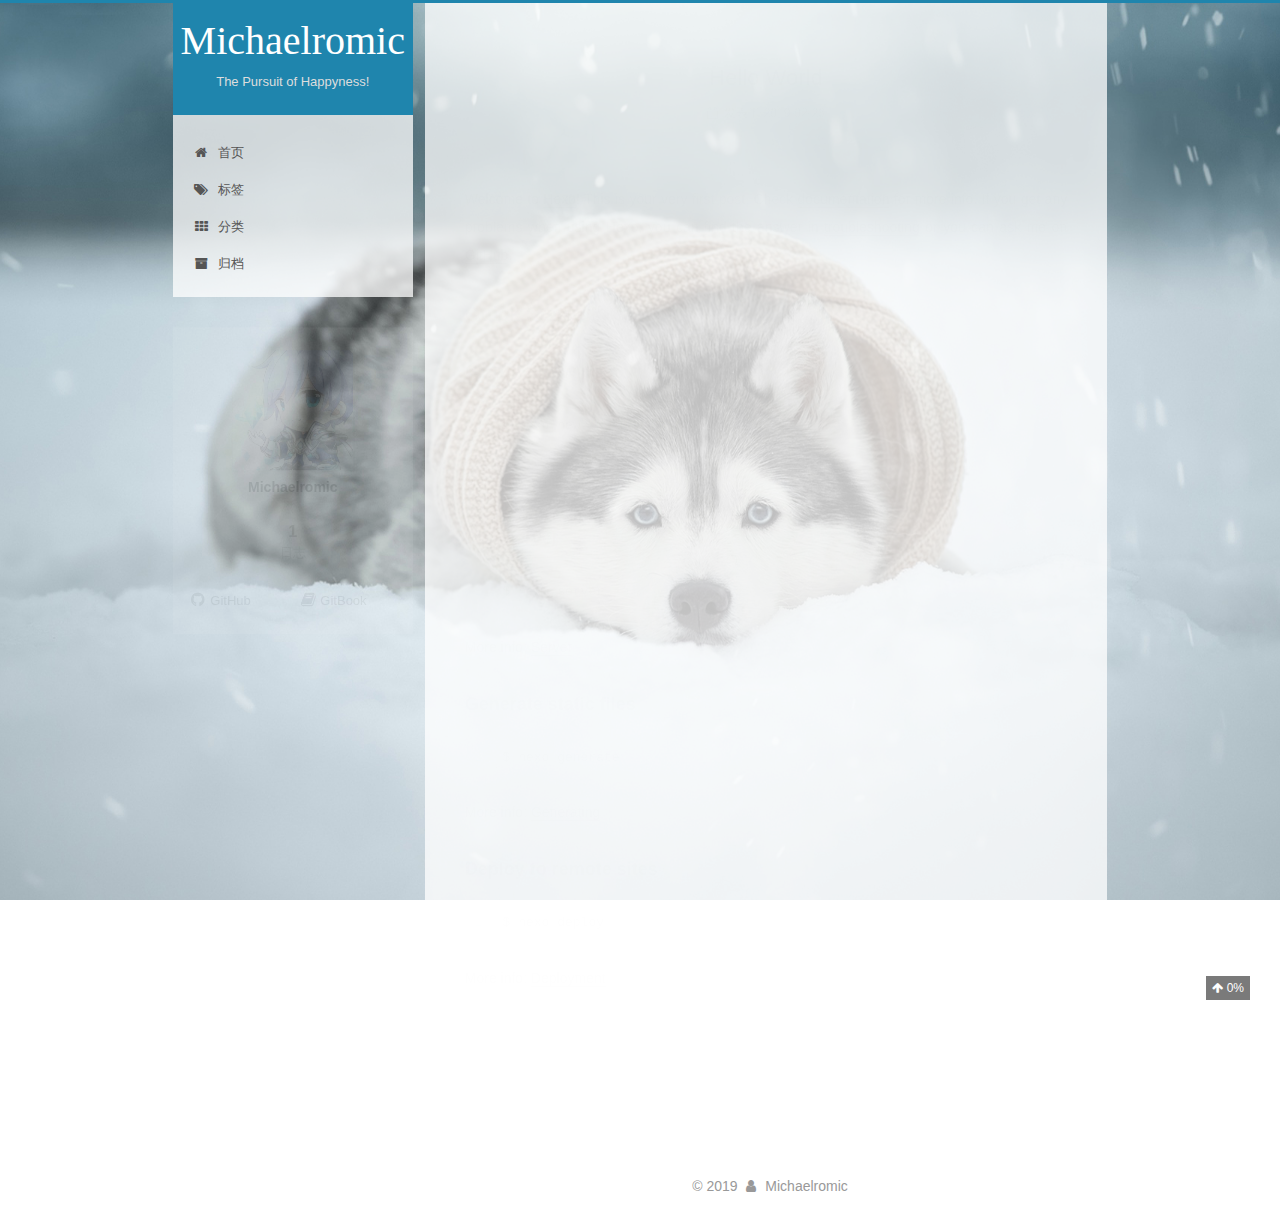
==== commit 006afa61: "Site updated: 2019-02-27 21:10:30" ====
--- a/index.html
+++ b/index.html
@@ -80,12 +80,12 @@
 
 
 <meta property="og:type" content="website">
-<meta property="og:title" content="Hexo">
+<meta property="og:title" content="Michaelromic">
 <meta property="og:url" content="http://yoursite.com/index.html">
-<meta property="og:site_name" content="Hexo">
+<meta property="og:site_name" content="Michaelromic">
 <meta property="og:locale" content="zh-Hans">
 <meta name="twitter:card" content="summary">
-<meta name="twitter:title" content="Hexo">
+<meta name="twitter:title" content="Michaelromic">
 
 
 
@@ -121,7 +121,7 @@
 
 
 
-  <title>Hexo</title>
+  <title>Michaelromic</title>
   
 
 
@@ -152,12 +152,12 @@
     <div class="custom-logo-site-title">
       <a href="/" class="brand" rel="start">
         <span class="logo-line-before"><i></i></span>
-        <span class="site-title">Hexo</span>
+        <span class="site-title">Michaelromic</span>
         <span class="logo-line-after"><i></i></span>
       </a>
     </div>
       
-        <p class="site-subtitle"></p>
+        <p class="site-subtitle">The Pursuit of Happyness!</p>
       
   </div>
 
@@ -258,7 +258,7 @@
     </span>
 
     <span hidden itemprop="publisher" itemscope itemtype="http://schema.org/Organization">
-      <meta itemprop="name" content="Hexo">
+      <meta itemprop="name" content="Michaelromic">
     </span>
 
     
@@ -435,6 +435,12 @@
                         <i class="fa fa-fw fa-github"></i>GitHub</a>
                   </span>
                 
+                  <span class="links-of-author-item">
+                    <a href="https://mromic.com/MyGitBook" target="_blank" title="GitBook">
+                      
+                        <i class="fa fa-fw fa-book"></i>GitBook</a>
+                  </span>
+                
             </div>
           
 
--- a/css/main.css
+++ b/css/main.css
@@ -1822,7 +1822,7 @@
   width: 4px;
   height: 4px;
   border-radius: 50%;
-  background: #13fff2;
+  background: #851d00;
 }
 .links-of-blogroll {
   font-size: 13px;
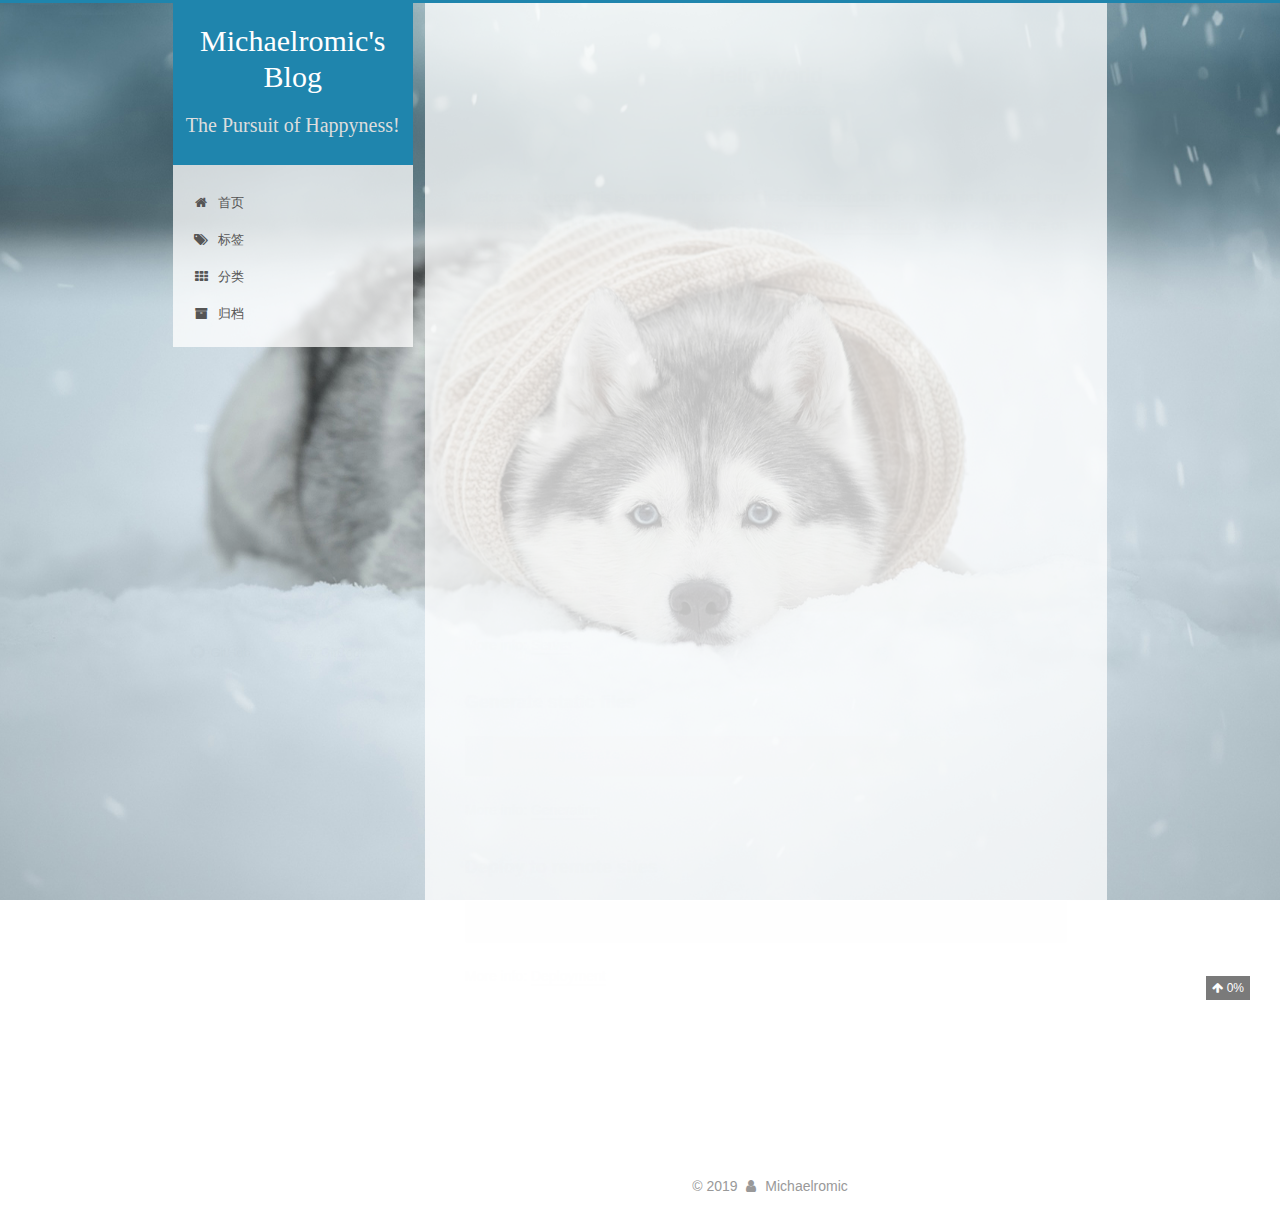
==== commit 5a0f49bb: "Site updated: 2019-02-28 14:25:28" ====
--- a/index.html
+++ b/index.html
@@ -80,12 +80,12 @@
 
 
 <meta property="og:type" content="website">
-<meta property="og:title" content="Michaelromic">
+<meta property="og:title" content="Michaelromic&#39;s Blog">
 <meta property="og:url" content="http://yoursite.com/index.html">
-<meta property="og:site_name" content="Michaelromic">
+<meta property="og:site_name" content="Michaelromic&#39;s Blog">
 <meta property="og:locale" content="zh-Hans">
 <meta name="twitter:card" content="summary">
-<meta name="twitter:title" content="Michaelromic">
+<meta name="twitter:title" content="Michaelromic&#39;s Blog">
 
 
 
@@ -121,7 +121,7 @@
 
 
 
-  <title>Michaelromic</title>
+  <title>Michaelromic's Blog</title>
   
 
 
@@ -152,7 +152,7 @@
     <div class="custom-logo-site-title">
       <a href="/" class="brand" rel="start">
         <span class="logo-line-before"><i></i></span>
-        <span class="site-title">Michaelromic</span>
+        <span class="site-title">Michaelromic's Blog</span>
         <span class="logo-line-after"><i></i></span>
       </a>
     </div>
@@ -258,7 +258,7 @@
     </span>
 
     <span hidden itemprop="publisher" itemscope itemtype="http://schema.org/Organization">
-      <meta itemprop="name" content="Michaelromic">
+      <meta itemprop="name" content="Michaelromic's Blog">
     </span>
 
     
--- a/css/main.css
+++ b/css/main.css
@@ -1822,7 +1822,7 @@
   width: 4px;
   height: 4px;
   border-radius: 50%;
-  background: #851d00;
+  background: #ec7db0;
 }
 .links-of-blogroll {
   font-size: 13px;
@@ -3001,6 +3001,10 @@
   src: url("/fonts/romic.ttf");
 }
 .site-title {
-  font-size: 40px !important;
-  font-family: 'romic' !important;
-}
+  font-size: 30px !important;
+  font-family: 'romic';
+}
+.site-subtitle {
+  font-size: 20px !important;
+  font-family: 'romic';
+}
